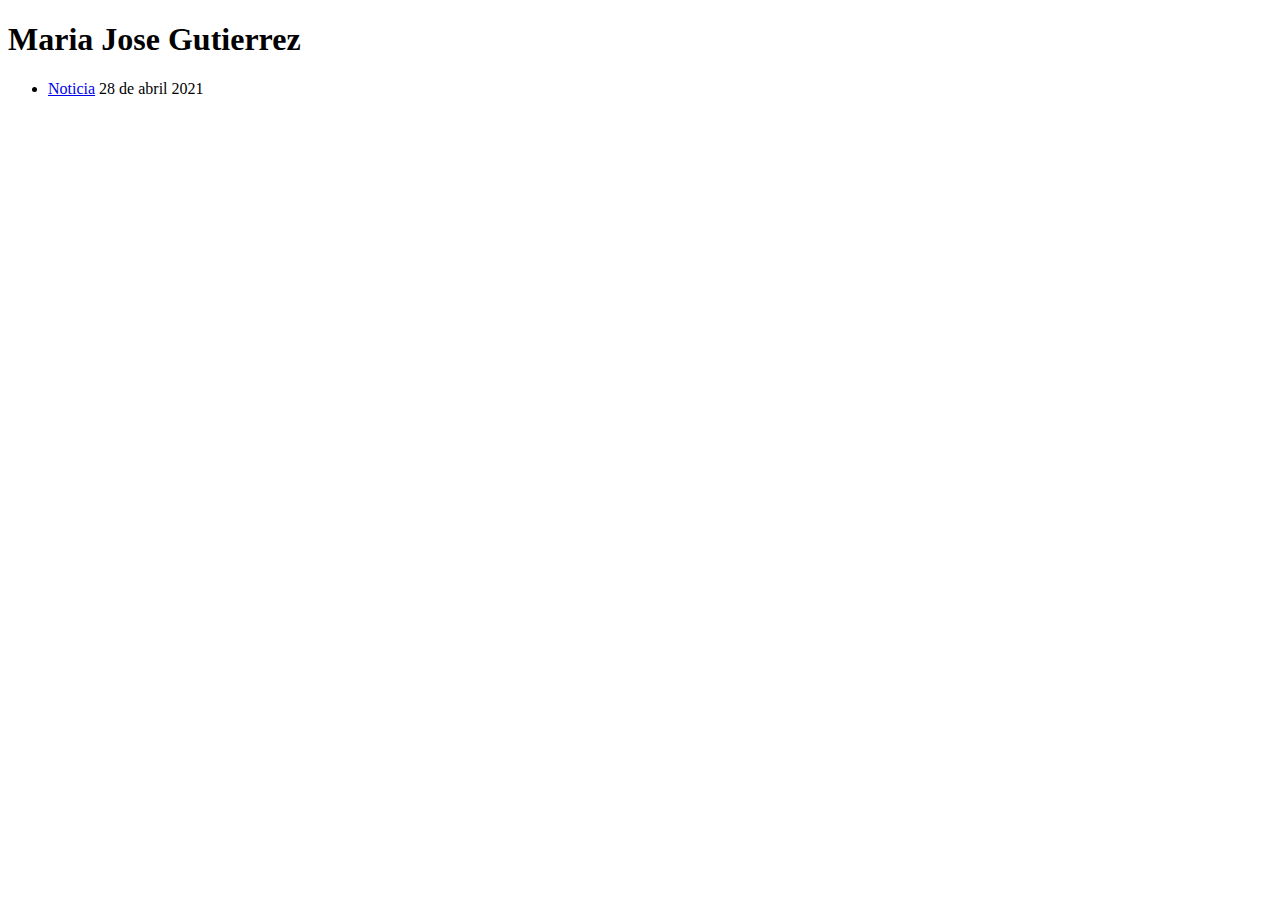
==== index.html @ c941ecb7 "primer envio" ====
<!DOCTYPE html>
<html lang="en">
<head>
    <meta charset="UTF-8">
    <meta http-equiv="X-UA-Compatible" content="IE=edge">
    <meta name="viewport" content="width=device-width, initial-scale=1.0">
    <title>portafolio: maria jose gutierrez</title>

</head>
<body>

    <h1>Maria Jose Gutierrez</h1>
    <ul> 
        <li> <a href="noticia/index.html"> Noticia</a> 28 de abril 2021</li> 
    </ul>
        
</body>
</html>
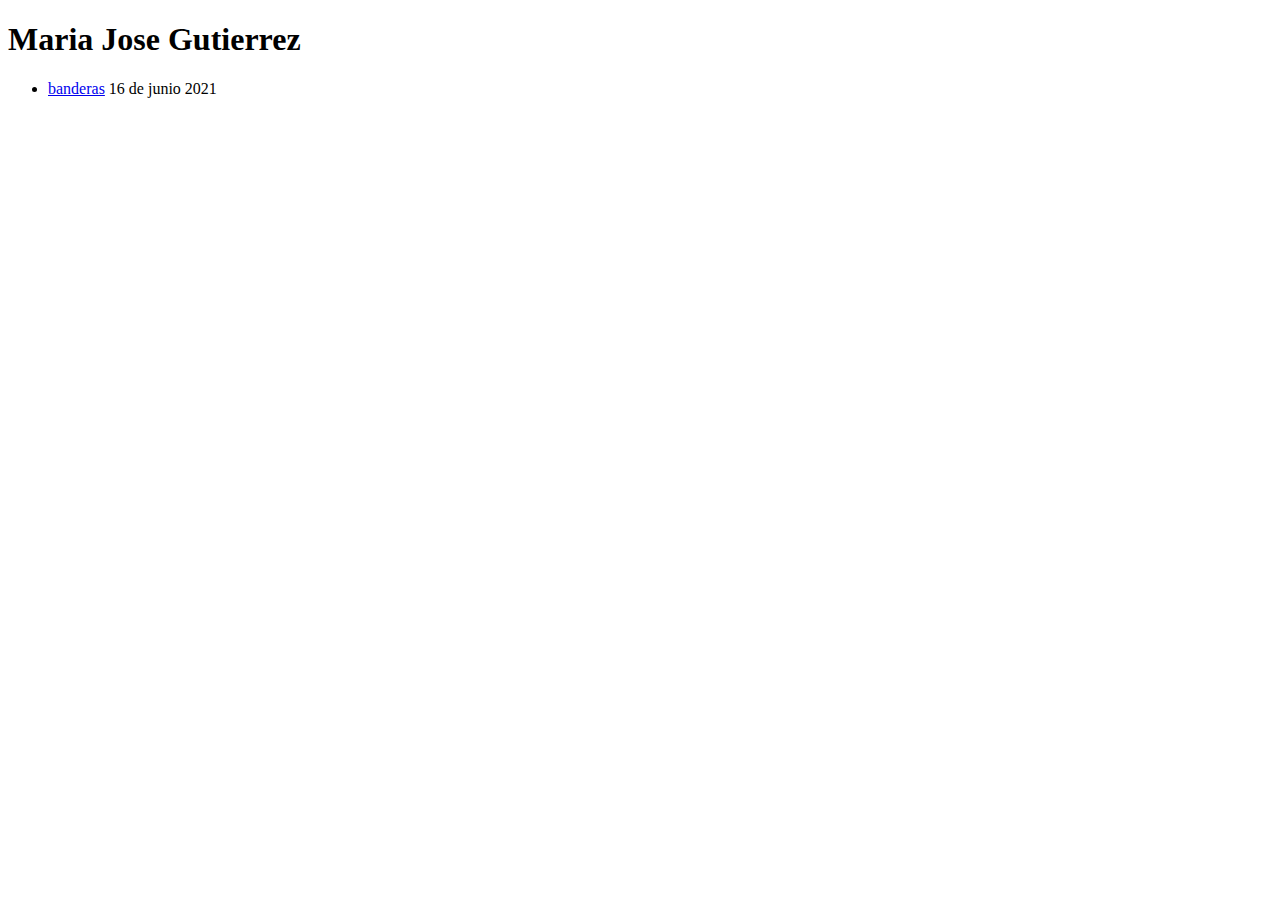
==== commit 0e4f4c52: "Add files via upload" ====
--- a/index.html
+++ b/index.html
@@ -1,18 +1,18 @@
-<!DOCTYPE html>
-<html lang="en">
-<head>
-    <meta charset="UTF-8">
-    <meta http-equiv="X-UA-Compatible" content="IE=edge">
-    <meta name="viewport" content="width=device-width, initial-scale=1.0">
-    <title>portafolio: maria jose gutierrez</title>
-
-</head>
-<body>
-
-    <h1>Maria Jose Gutierrez</h1>
-    <ul> 
-        <li> <a href="noticia/index.html"> Noticia</a> 28 de abril 2021</li> 
-    </ul>
-        
-</body>
+<!DOCTYPE html>
+<html lang="en">
+<head>
+    <meta charset="UTF-8">
+    <meta http-equiv="X-UA-Compatible" content="IE=edge">
+    <meta name="viewport" content="width=device-width, initial-scale=1.0">
+    <title>portafolio: maria jose gutierrez</title>
+
+</head>
+<body>
+
+    <h1>Maria Jose Gutierrez</h1>
+    <ul> 
+        <li> <a href="posicionamiento/index.html"> banderas</a> 16 de junio 2021</li> 
+    </ul>
+        
+</body>
 </html>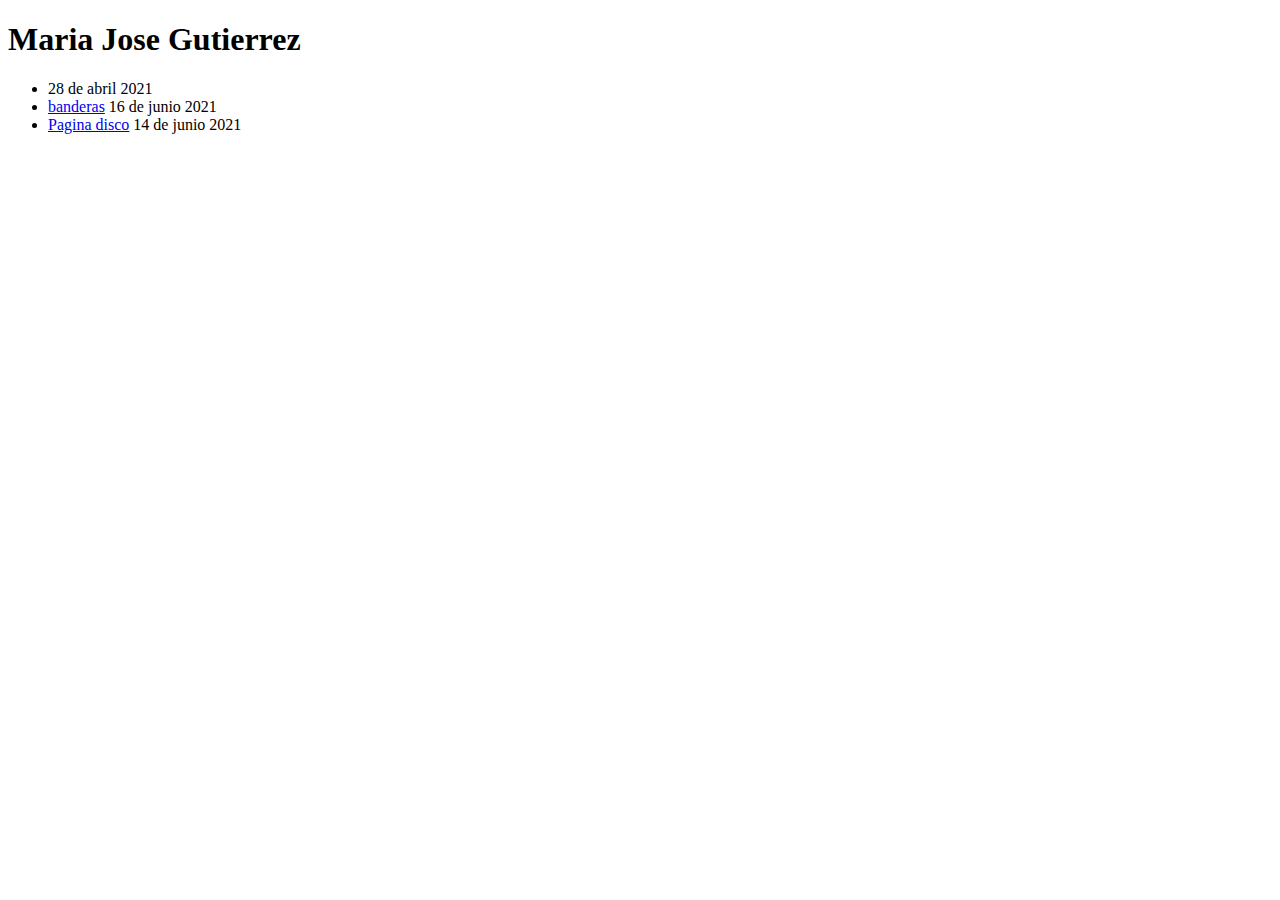
==== commit 7ac6a2e4: "pagina disco" ====
--- a/index.html
+++ b/index.html
@@ -1,18 +1,28 @@
-<!DOCTYPE html>
-<html lang="en">
-<head>
-    <meta charset="UTF-8">
-    <meta http-equiv="X-UA-Compatible" content="IE=edge">
-    <meta name="viewport" content="width=device-width, initial-scale=1.0">
-    <title>portafolio: maria jose gutierrez</title>
-
-</head>
-<body>
-
-    <h1>Maria Jose Gutierrez</h1>
-    <ul> 
-        <li> <a href="posicionamiento/index.html"> banderas</a> 16 de junio 2021</li> 
-    </ul>
-        
-</body>
+<!DOCTYPE html>
+<html lang="en">
+<head>
+    <meta charset="UTF-8">
+    <meta http-equiv="X-UA-Compatible" content="IE=edge">
+    <meta name="viewport" content="width=device-width, initial-scale=1.0">
+    <title>portafolio: maria jose gutierrez</title>
+
+</head>
+<body>
+
+    <h1>Maria Jose Gutierrez</h1>
+    <ul> 
+
+        <li> <a href="noticia/index.html"> </a> 28 de abril 2021 </li>
+
+        <li> <a href="posicionamiento/index.html"> banderas</a> 16 de junio 2021</li> 
+
+        <li> <a href="disco/index.html"> Pagina disco</a> 14 de junio 2021</li>
+
+    </ul>
+        
+
+
+
+
+</body>
 </html>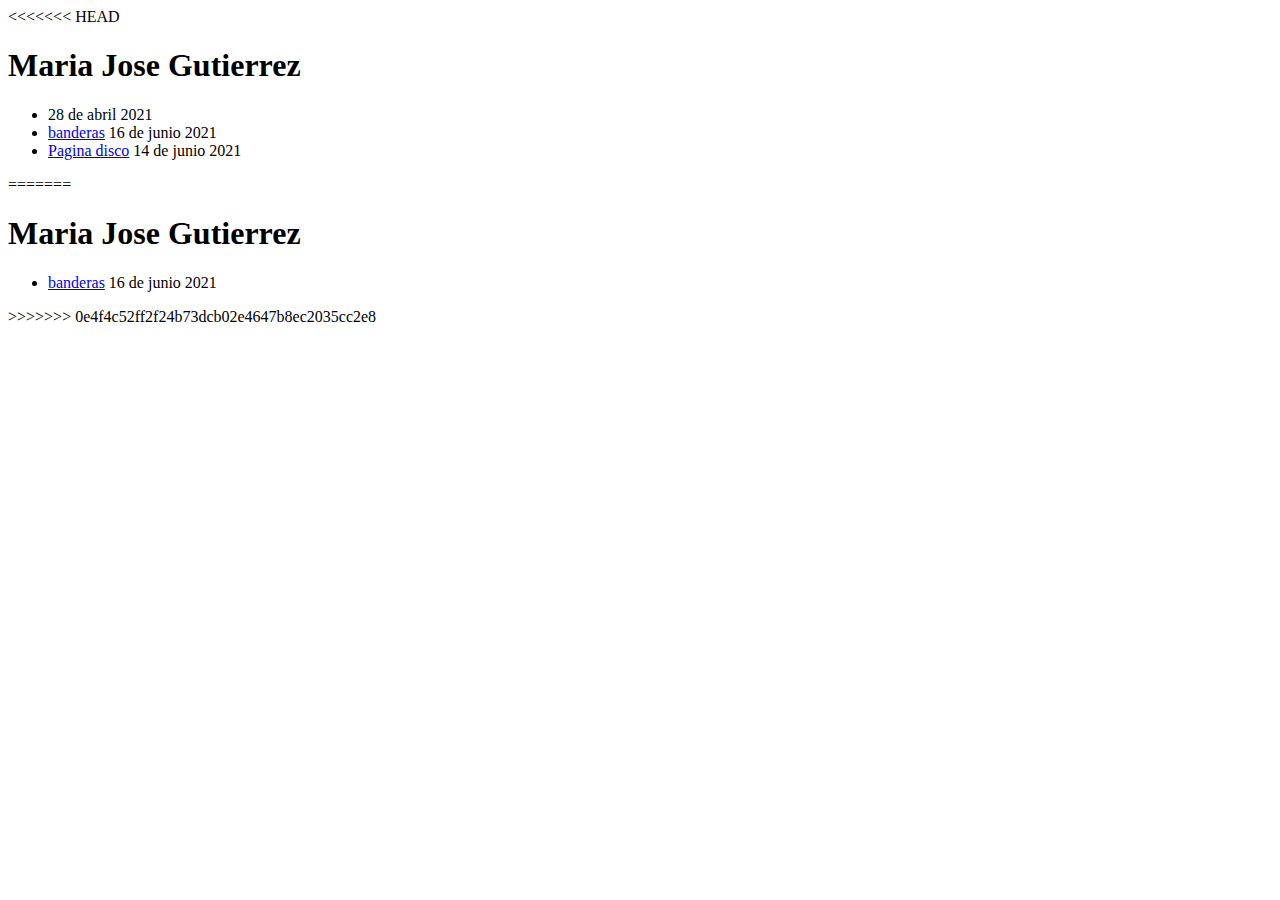
==== commit 9ad02704: "noticia" ====
--- a/index.html
+++ b/index.html
@@ -1,3 +1,4 @@
+<<<<<<< HEAD
 <!DOCTYPE html>
 <html lang="en">
 <head>
@@ -25,4 +26,23 @@
 
 
 </body>
+=======
+<!DOCTYPE html>
+<html lang="en">
+<head>
+    <meta charset="UTF-8">
+    <meta http-equiv="X-UA-Compatible" content="IE=edge">
+    <meta name="viewport" content="width=device-width, initial-scale=1.0">
+    <title>portafolio: maria jose gutierrez</title>
+
+</head>
+<body>
+
+    <h1>Maria Jose Gutierrez</h1>
+    <ul> 
+        <li> <a href="posicionamiento/index.html"> banderas</a> 16 de junio 2021</li> 
+    </ul>
+        
+</body>
+>>>>>>> 0e4f4c52ff2f24b73dcb02e4647b8ec2035cc2e8
 </html>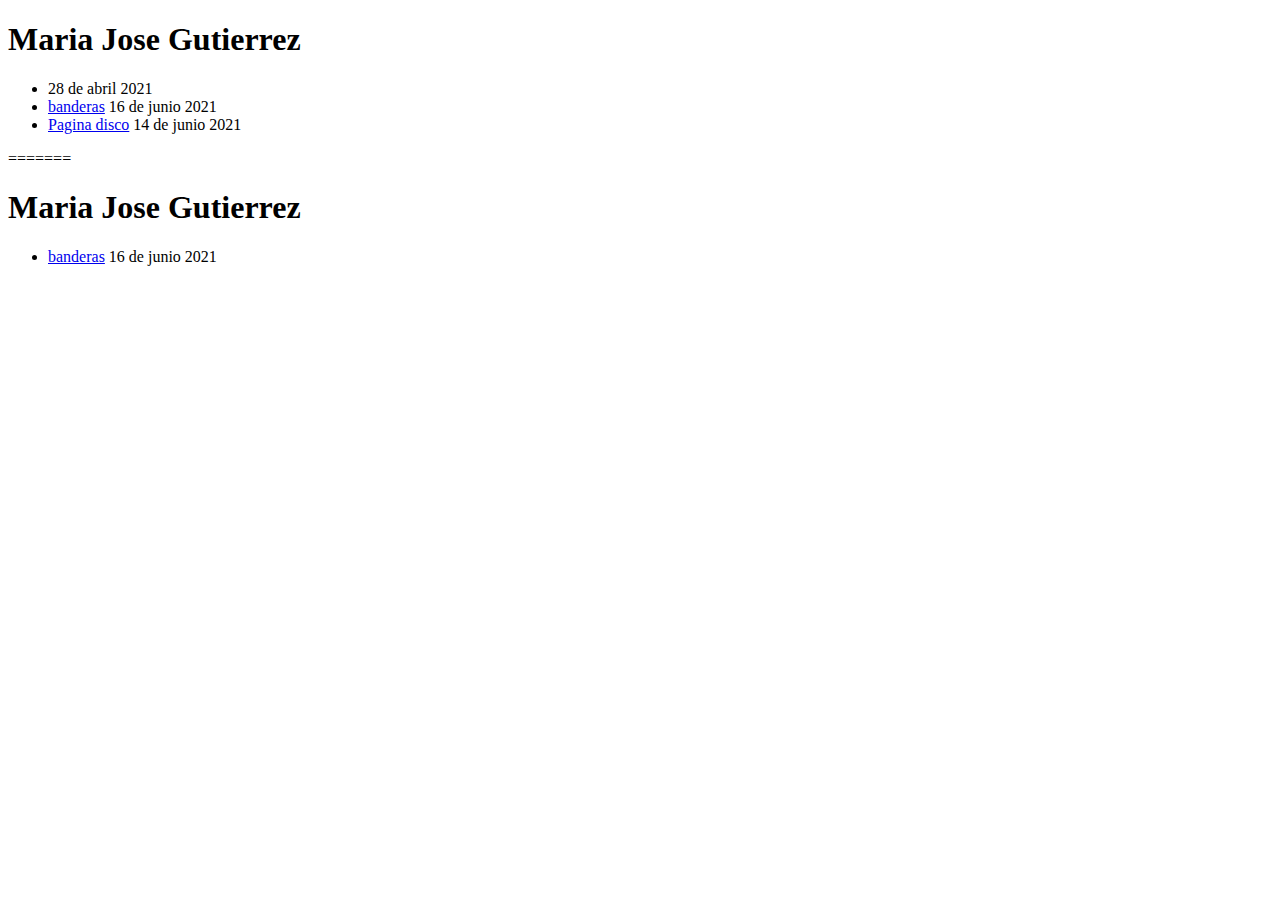
==== commit b40c27d8: "index.html" ====
--- a/index.html
+++ b/index.html
@@ -1,4 +1,3 @@
-<<<<<<< HEAD
 <!DOCTYPE html>
 <html lang="en">
 <head>
@@ -44,5 +43,5 @@
     </ul>
         
 </body>
->>>>>>> 0e4f4c52ff2f24b73dcb02e4647b8ec2035cc2e8
+
 </html>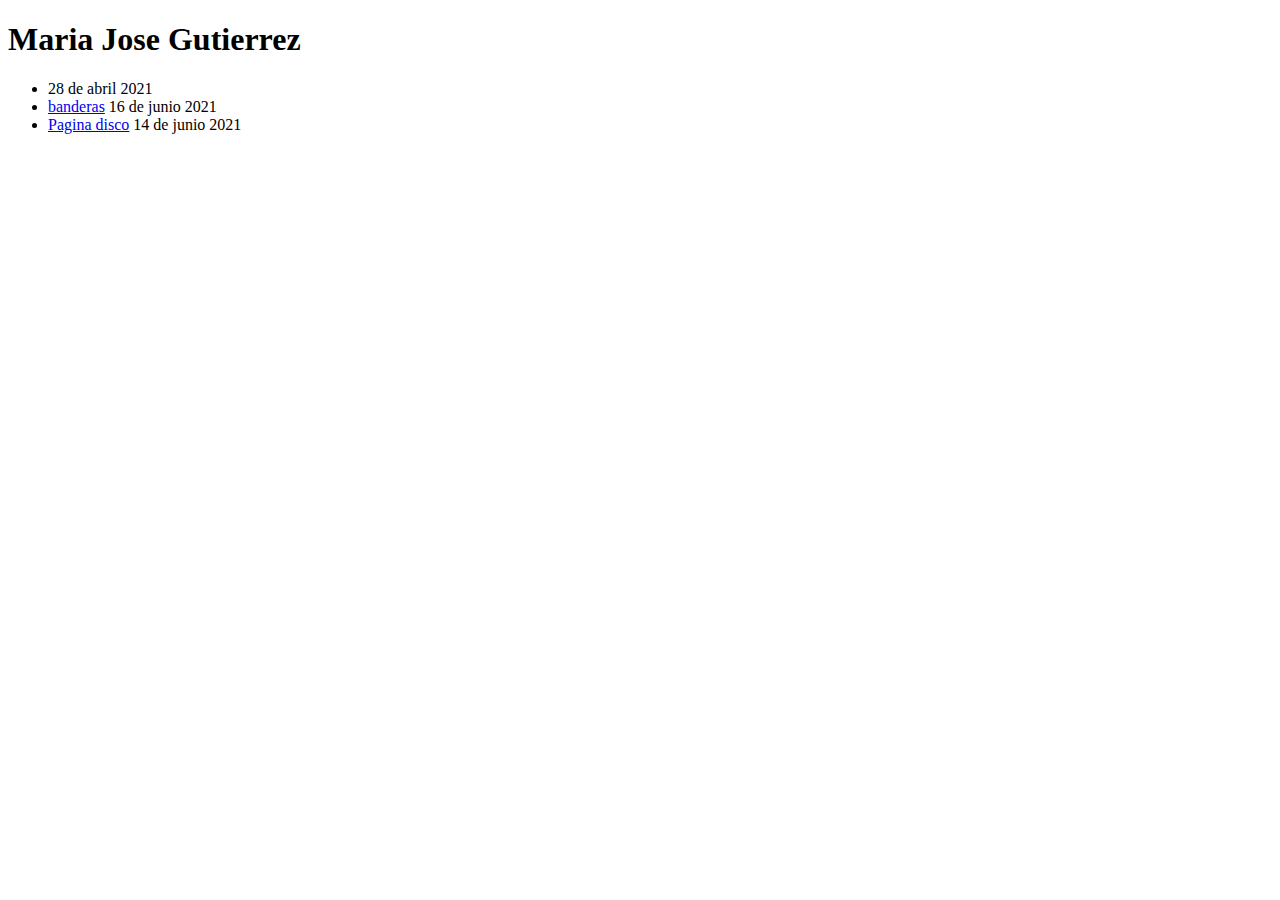
==== commit bc5f8d48: "index" ====
--- a/index.html
+++ b/index.html
@@ -25,23 +25,5 @@
 
 
 </body>
-=======
-<!DOCTYPE html>
-<html lang="en">
-<head>
-    <meta charset="UTF-8">
-    <meta http-equiv="X-UA-Compatible" content="IE=edge">
-    <meta name="viewport" content="width=device-width, initial-scale=1.0">
-    <title>portafolio: maria jose gutierrez</title>
-
-</head>
-<body>
-
-    <h1>Maria Jose Gutierrez</h1>
-    <ul> 
-        <li> <a href="posicionamiento/index.html"> banderas</a> 16 de junio 2021</li> 
-    </ul>
-        
-</body>
 
 </html>